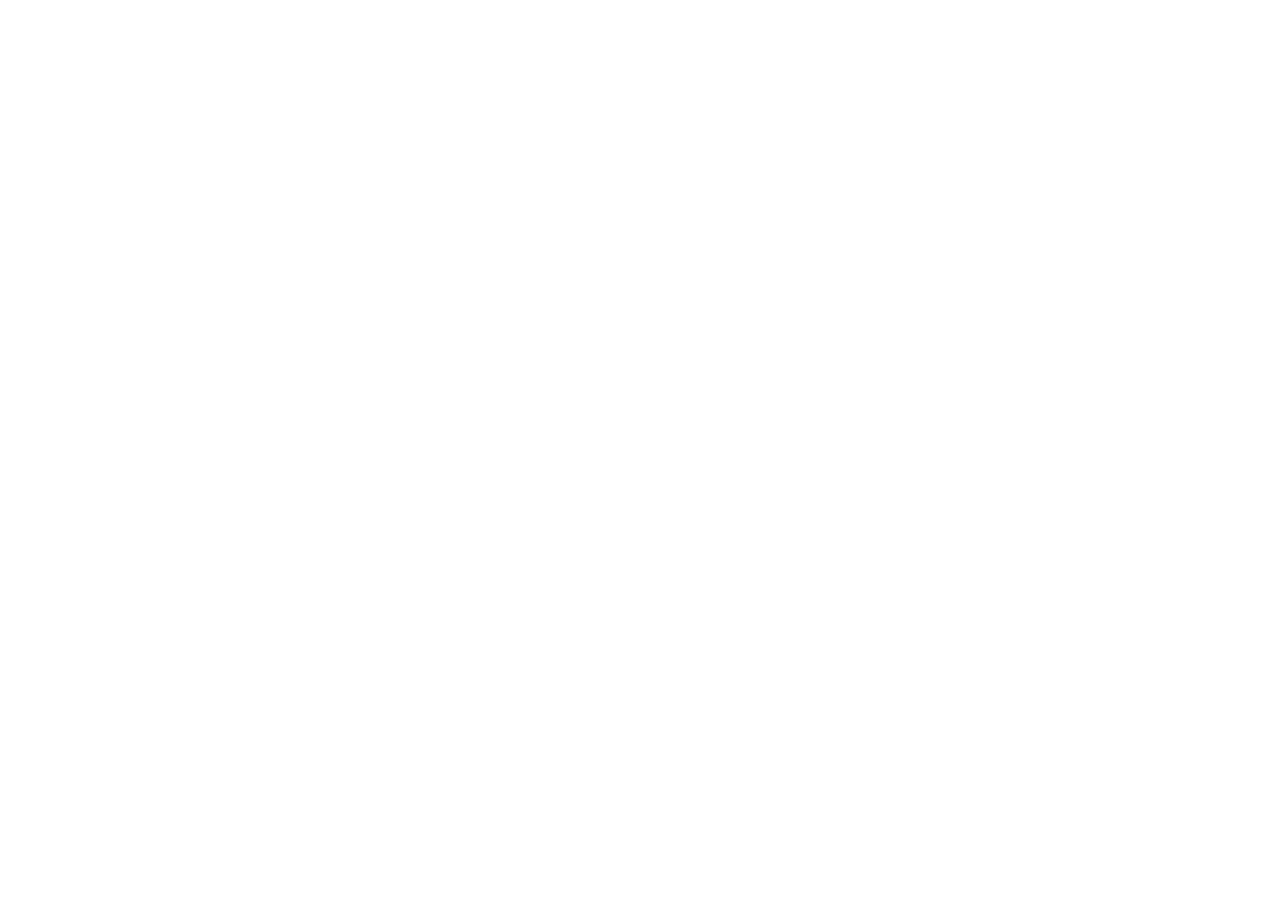
==== index.html @ a8a819c0 "homework" ====
<!DOCTYPE html>
<html lang="en">
<head>
    <meta charset="UTF-8">
    <meta name="viewport" content="width=device-width, initial-scale=1.0">
    <title>Document</title>
</head>
<body>
    
</body>
</html>
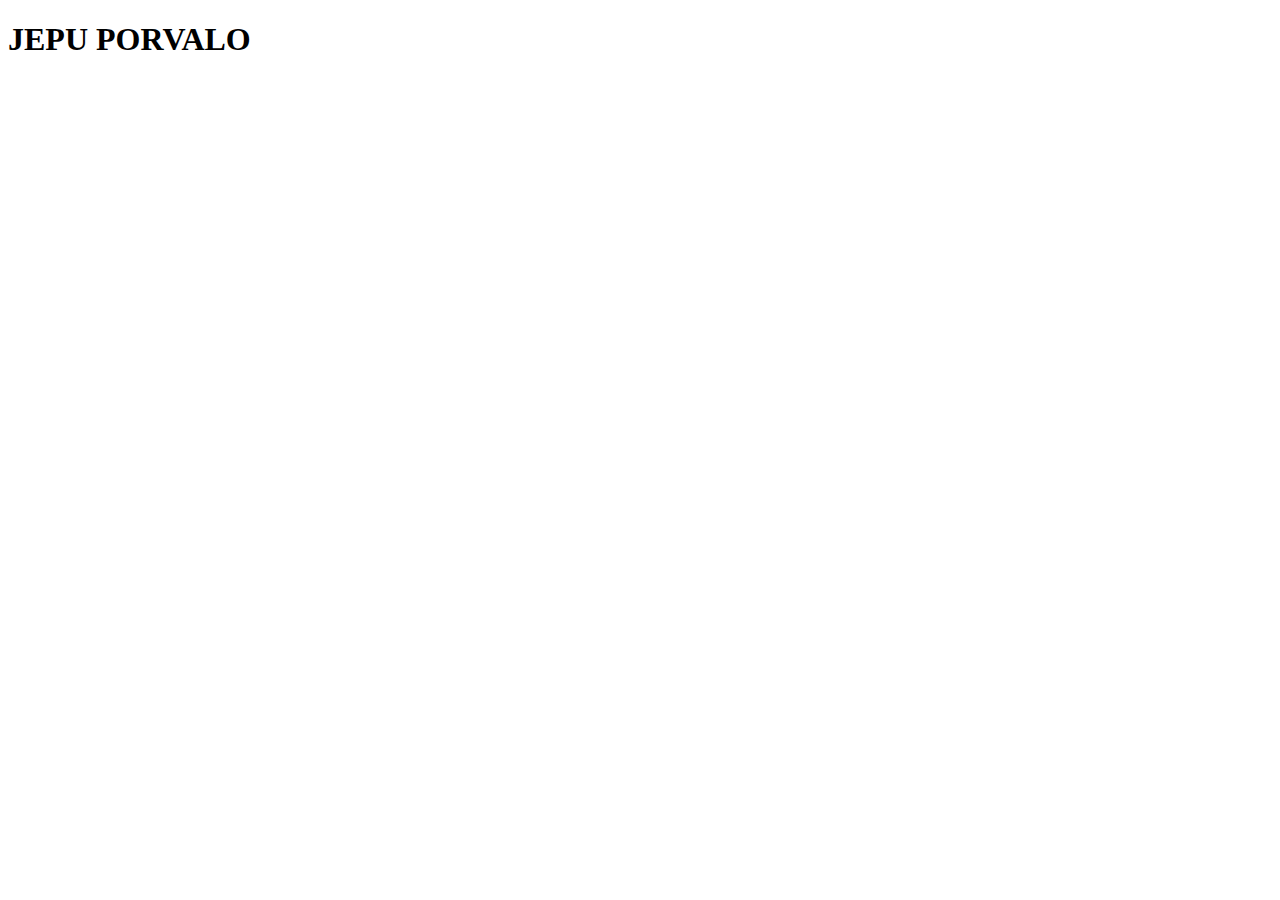
==== commit 494c6034: "homework1" ====
--- a/index.html
+++ b/index.html
@@ -6,6 +6,7 @@
     <title>Document</title>
 </head>
 <body>
+    <h1>JEPU PORVALO</h1>
     
 </body>
 </html>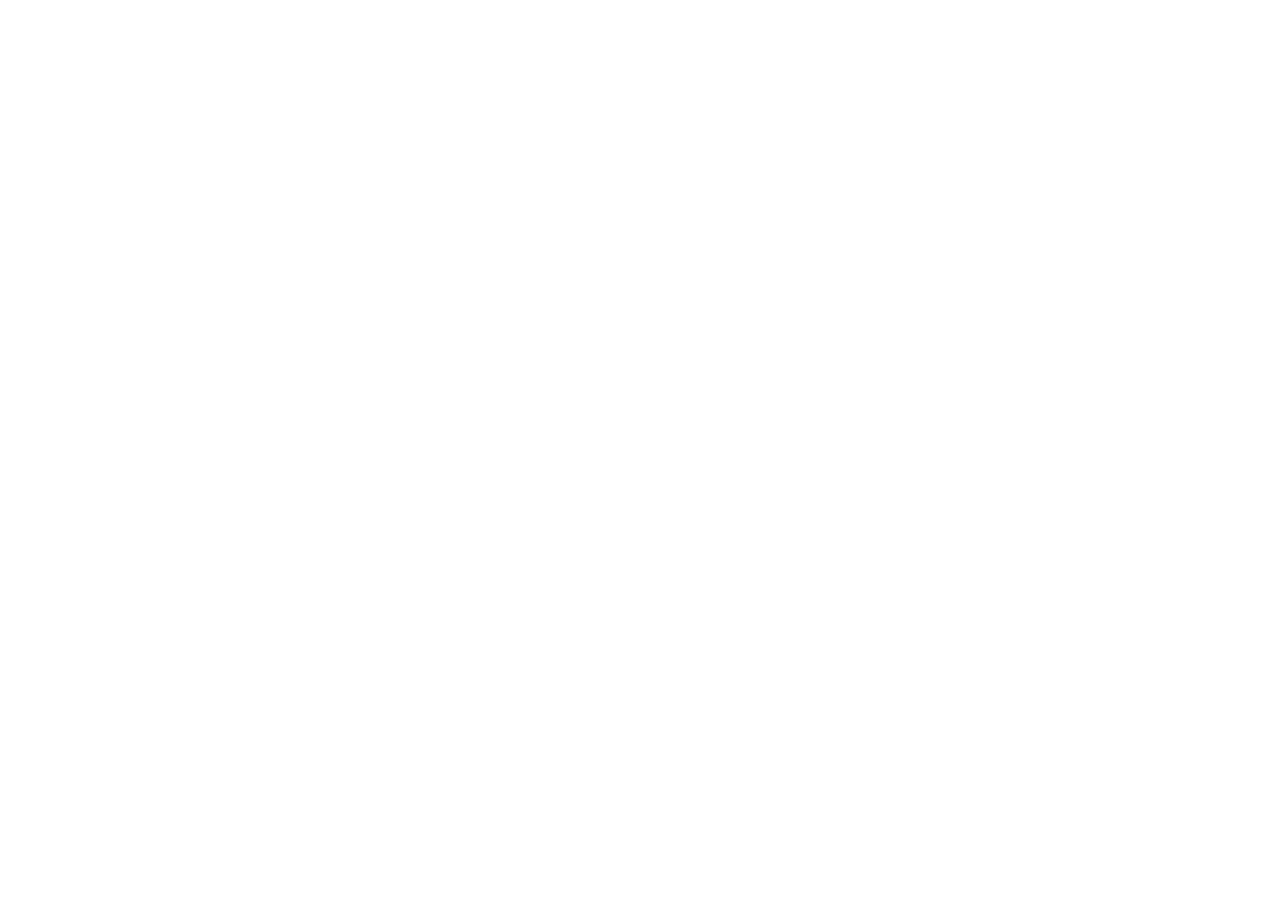
==== commit c714b7b4: "homework1" ====
--- a/index.html
+++ b/index.html
@@ -6,7 +6,7 @@
     <title>Document</title>
 </head>
 <body>
-    <h1>JEPU PORVALO</h1>
+    <h1></h1>
     
 </body>
 </html>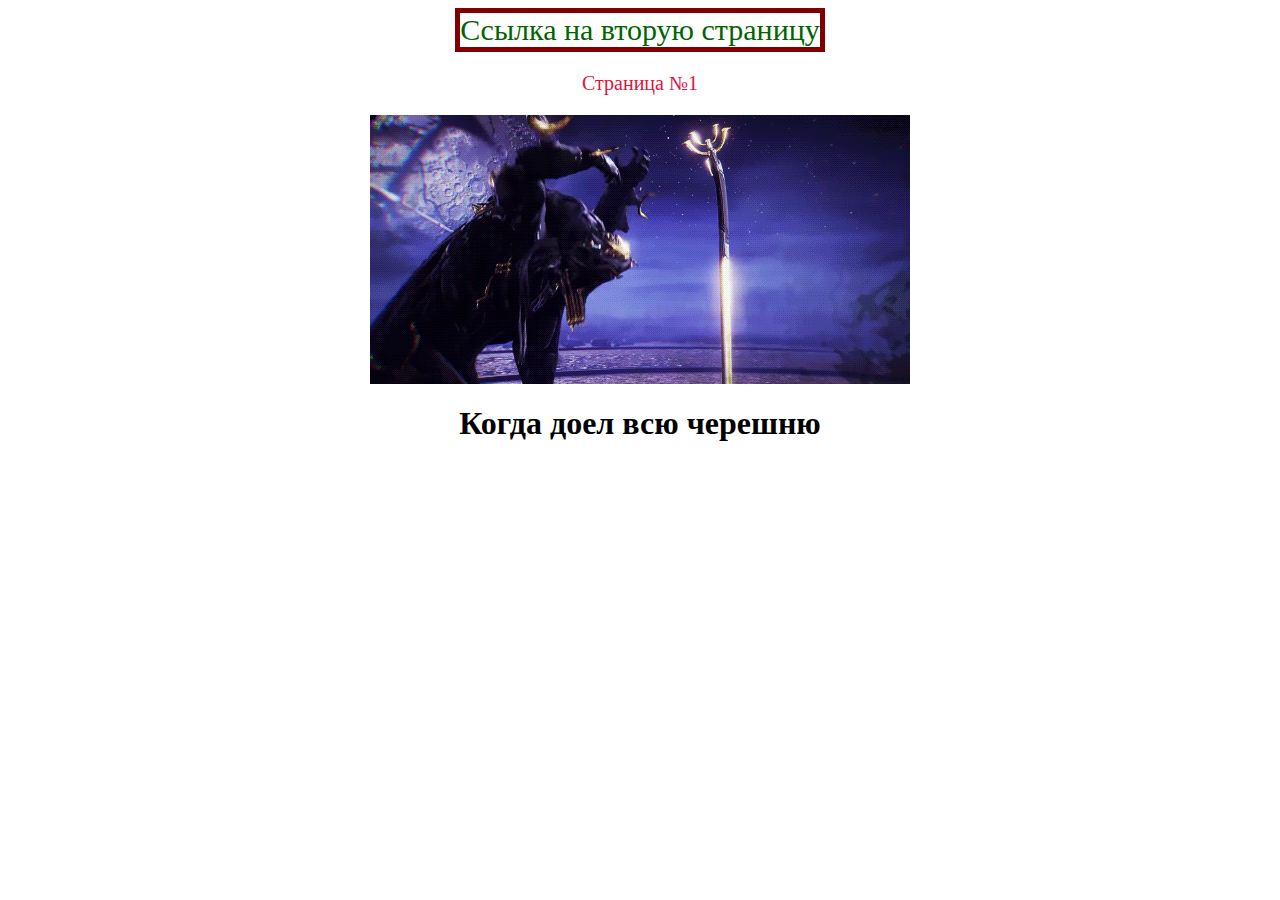
==== commit 27cd23e0: "homework4" ====
--- a/index.html
+++ b/index.html
@@ -4,9 +4,12 @@
     <meta charset="UTF-8">
     <meta name="viewport" content="width=device-width, initial-scale=1.0">
     <title>Document</title>
+    <link rel="stylesheet" href="./style.css">
 </head>
 <body>
-    <h1></h1>
-    
+    <a href="./second_index.html" class="link">Ссылка на вторую страницу</a>
+    <p class="number_page">Страница №1</p>
+    <img src="./1a9ecc734b58b2d1445a6200ec83f9c8b81f2628r1-540-269_hq.gif" alt="">
+    <h1>Когда доел всю черешню</h1>
 </body>
 </html>--- a/style.css
+++ b/style.css
@@ -0,0 +1,21 @@
+.link{
+    border:solid 5px ;
+    text-decoration: none;
+    color: darkgreen;
+    border-color: maroon;
+    font-size: 30px;
+}
+.number_page{
+    color: crimson;
+    font-size: 20px;
+}
+body{
+    display: flex;
+    flex-direction: column;
+    align-items: center;
+}
+.link:hover{
+border-color: black;
+background-color: black;
+color: white;
+}